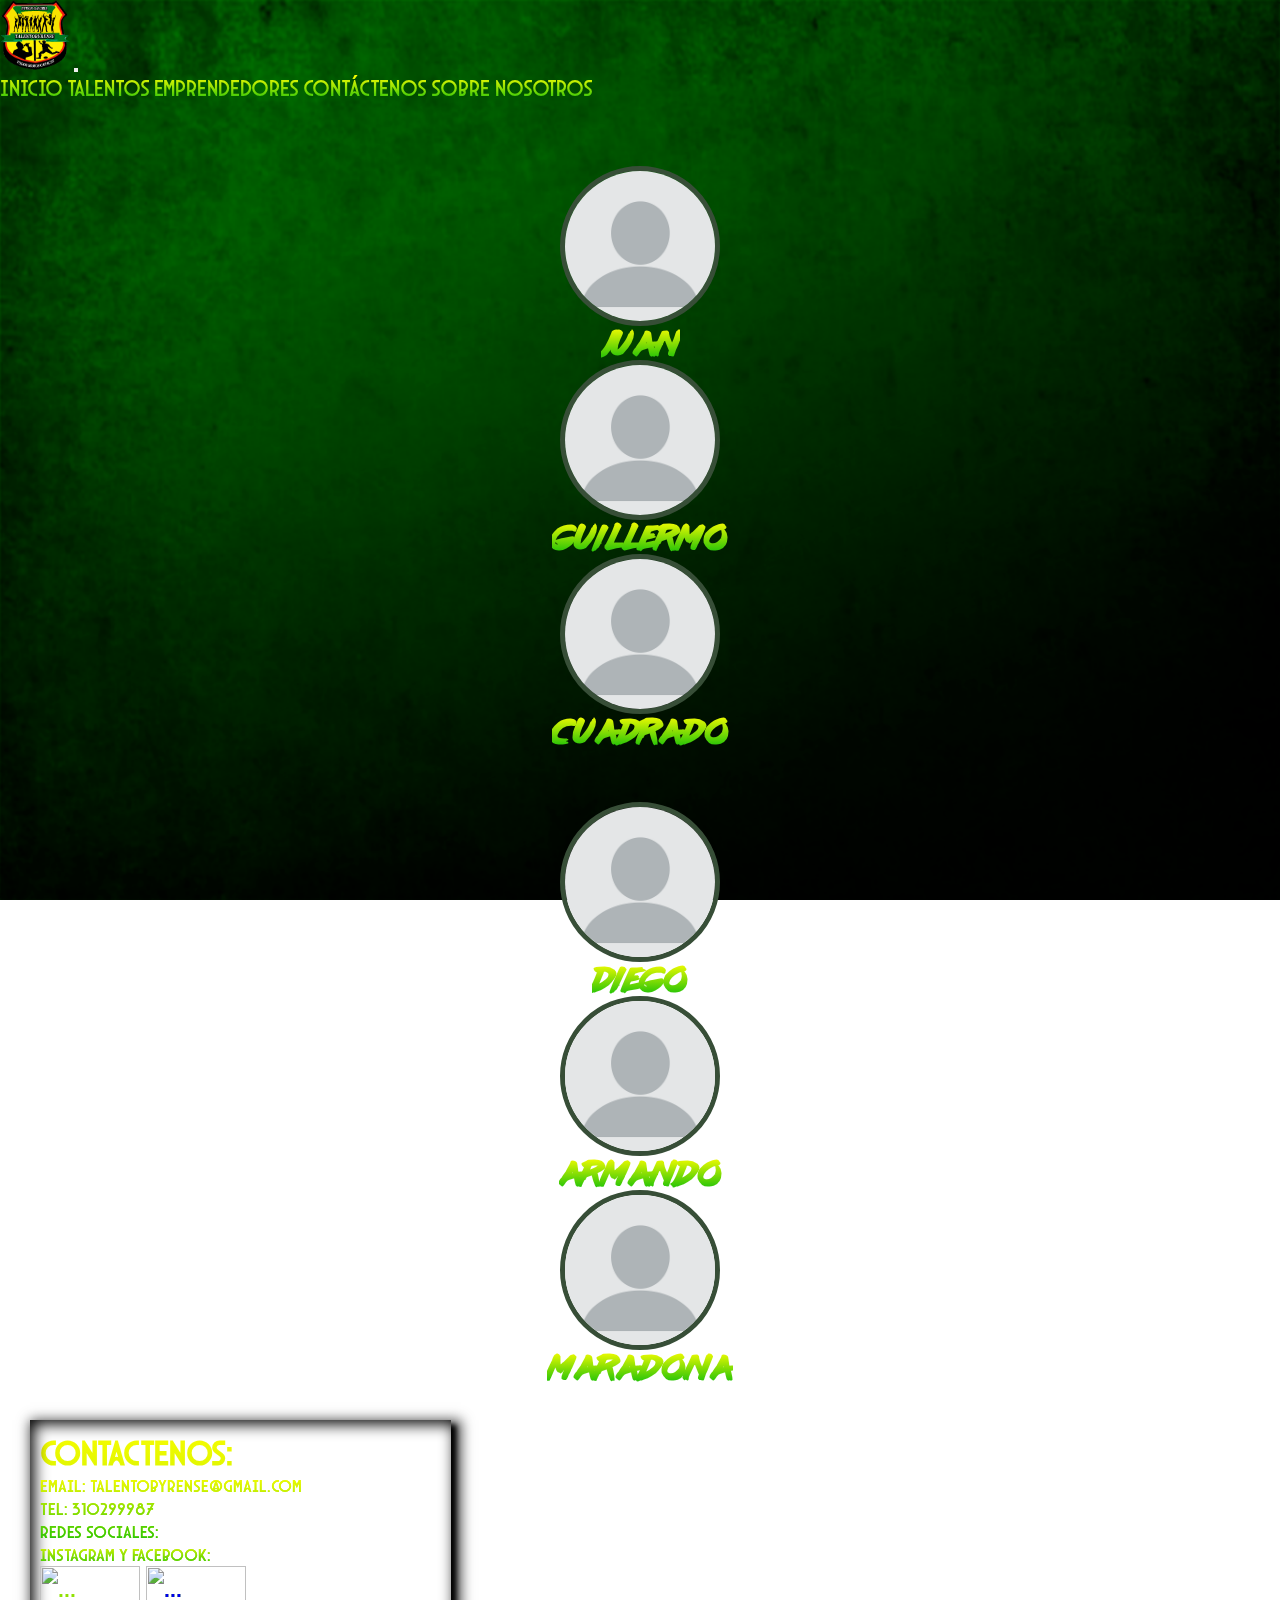
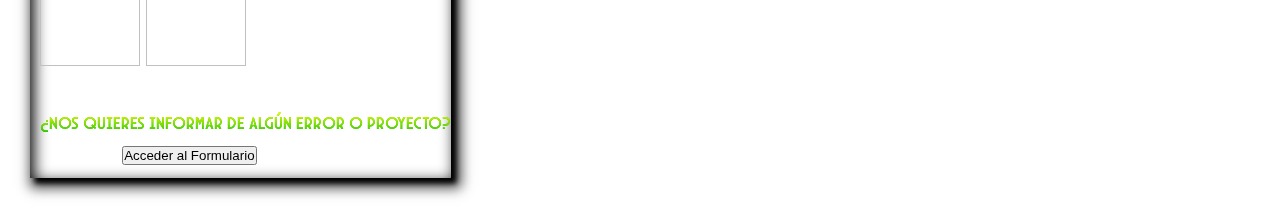
==== emprendedores.html @ 1b95099f "Add files via upload" ====
<html lang="en">

<head>
  <!-- Required meta tags -->
  <meta charset="utf-8">
  <meta name="viewport" content="width=device-width, initial-scale=1">
  <link rel="stylesheet" href="estilos.css">
  <link rel="stylesheet" href="emprendedores/estilosemprendedores.css">
  

  <!-- Bootstrap CSS -->
  <link href="https://cdn.jsdelivr.net/npm/bootstrap@5.0.2/dist/css/bootstrap.min.css" rel="stylesheet"
    integrity="sha384-EVSTQN3/azprG1Anm3QDgpJLIm9Nao0Yz1ztcQTwFspd3yD65VohhpuuCOmLASjC" crossorigin="anonymous">

  <title>Emprendedores</title>
</head>


<body>


  <!-- Optional JavaScript; choose one of the two! -->

  <!-- Option 1: Bootstrap Bundle with Popper -->
  <script src="https://cdn.jsdelivr.net/npm/bootstrap@5.0.2/dist/js/bootstrap.bundle.min.js"
    integrity="sha384-MrcW6ZMFYlzcLA8Nl+NtUVF0sA7MsXsP1UyJoMp4YLEuNSfAP+JcXn/tWtIaxVXM"
    crossorigin="anonymous"></script>

  <!-- Option 2: Separate Popper and Bootstrap JS -->
  <!--
    <script src="https://cdn.jsdelivr.net/npm/@popperjs/core@2.9.2/dist/umd/popper.min.js" integrity="sha384-IQsoLXl5PILFhosVNubq5LC7Qb9DXgDA9i+tQ8Zj3iwWAwPtgFTxbJ8NT4GN1R8p" crossorigin="anonymous"></script>
    <script src="https://cdn.jsdelivr.net/npm/bootstrap@5.0.2/dist/js/bootstrap.min.js" integrity="sha384-cVKIPhGWiC2Al4u+LWgxfKTRIcfu0JTxR+EQDz/bgldoEyl4H0zUF0QKbrJ0EcQF" crossorigin="anonymous"></script>
    -->

  <div class="contenedor">

    <!-- Barra de Navegación-->
    
    <nav class="navbar navbar-expand-lg navbar-light bg-dark text-light">
      <div class="container-fluid">
        <a class="navbar-brand" href="index.html"><img class="logo" src="Imagenes/Logolibre.png"></a>
        <button class="navbar-toggler" type="button" data-bs-toggle="collapse" data-bs-target="#navbarNavAltMarkup"
          aria-controls="navbarNavAltMarkup" aria-expanded="false" aria-label="Toggle navigation">
          <span class="navbar-toggler-icon"></span>
        </button>
        <div class="collapse navbar-collapse" id="navbarNavAltMarkup">
          <div class="navbar-nav text-light">
            <a class="nav-link active text-light"  href="index.html">Inicio</a>
            <a class="nav-link text-light" href="talentos.html" >Talentos</a>
            <a class="nav-link text-white-50" aria-current="page">Emprendedores</a>
            <a class="nav-link text-light" href="#cont" >Contáctenos</a>
            <a class="nav-link text-light" href="sobrenos.html">Sobre Nosotros</a>

          </div>
        </div>
      </div>
    </nav>

    <!--Lista de Emprendedores-->

      <div class="lista_personas">
        <div class="row">
<div class="col-sm-12 col-md-4">
        <div class="emp1 perfiles">
        <a href="emprendedores/emp1.html"><img class="empimg" src="talentos/imagenes_talentos/personas/personas.png" alt="..." ></a>
        <h2><a href="emprendedores/emp1.html">Juan</a></h2>
      </div>
    </div>

    <div class="col-sm-12 col-md-4">
      <div class="emp2  perfiles">
        <a href="emprendedores/emp1.html"><img class="empimg" src="talentos/imagenes_talentos/personas/personas.png" alt="..."></a>
        <h2><a href="emprendedores/emp1.html">Guillermo</a></h2>
      </div>
    </div>

    <div class="col-sm-12 col-md-4">
      <div class="emp3  perfiles">
        <a href="emprendedores/emp1.html"> <img class="empimg" src="talentos/imagenes_talentos/personas/personas.png" alt="..."></a>
        <h2><a href="emprendedores/emp1.html">Cuadrado</a></h2>
      </div>
    </div>
</div>

<br> <br> <br>
    <div class="row">
    <div class="col-sm-12 col-md-4">
        <div class="emp4  perfiles">
          <a href="emprendedores/emp1.html"> <img class="empimg" src="talentos/imagenes_talentos/personas/personas.png" alt="..."></a>
          <h2><a href="emprendedores/emp1.html">Diego</a></h2>
        </div>
      </div>

      <div class="col-sm-12 col-md-4">
        <div class="emp5 perfiles">
          <a href="emprendedores/emp1.html"> <img class="empimg" src="talentos/imagenes_talentos/personas/personas.png" alt="..."></a>
          <h2><a href="emprendedores/emp1.html">Armando</a></h2>
        </div>
      </div>

      <div class="col-sm-12 col-md-4">
        <div class="emp6 perfiles">
          <a href="emprendedores/emp1.html"> <img class="empimg" src="talentos/imagenes_talentos/personas/personas.png" alt="..."></a>
          <h2><a href="emprendedores/emp1.html">Maradona</a></h2>
        </div>
      </div>
    </div>


    </div>
  </div>
  <br>
<br>

<!--Contáctenos-->

<footer>
  <div id="cont"class="contactenos">
    <h3>Contactenos:</h3>
    <p>
      email:  talentobyrense@gmail.com<br>
      tel:  310299987<br>
      Redes Sociales:
    </p>
    <p>Instagram Y Facebook:</p>
    <img src="imagenes/instamod.png" alt="...">
    <a href="https://www.facebook.com/profile.php?id=100087284356898"><img src="imagenes/facebookmoded.png" alt="..." ></a>    <br>    <br>
    <p>¿Nos quieres informar de algún error o proyecto?</p>
      <form>
          <a href="enviarinfo.html"><button type="button" class="btn btn-dark">Acceder al Formulario</button></a>
      </form>
  </div>
  </footer>

  
   
<!--Imagen del Fondo-->

    <div class="background">
      <img src="Imagenes/Fondop.png" class="stretch" alt="...">
    </div>
  </div>
</body>

</html>
---- estilos.css ----
*{
	padding: 0px;
	margin: 0px;
}

.contenedor nav {
	position: sticky;
	top: 0;
	z-index: 1;
}

/*Imagen del fondo */

.background {
	width: 100%;
	height: 100%;
	position: fixed;
	left: 0px;
	top: 0px;
	z-index: -1
}

/*Caracteristicas del Titulo Talento Byrense*/
.tb {
	margin-top: 20px;
	color: white;
	font-size: 50px;
	text-align: center;
	
	font-family: lazer;
	background: linear-gradient(yellow,rgb(30, 194, 8));
	-webkit-background-clip: text;
	color: transparent;  
}

/*Caracteristicas Div del fondo */
.stretch {
	width: 100%;
	height: 100%;
}

/*Dimensiones del logo en el navbar*/
.logo{ 
	width: 70px;
	height: 70px;
}

/*Dimensiones de las imagenes en el slider*/
.carousel-inner, .carousel-item > img {
	padding-top: 0px;
	height: 300px;
}

/*Dimensiones, posición y color de borde del slider*/
.slider{
	margin-top: 50px;
	margin-bottom: 50px;
	margin-left: 10%;
	margin-right: 10%;
	position: relative;
	z-index: 0;
	box-shadow: 5px 4px 24px 36px #000000;
}


 /*Caracteristicas del apartado de Talentos y emprendimientos destacados*/

 .destacados .tdestacados h5, .destacados .edestacados h5{
	background: linear-gradient(yellow,rgb(30, 194, 8));
	-webkit-background-clip: text;
	color: transparent;  
 }
 .perfiles:hover {
	transform: scale(1.2);
}

 .destacados  p{
	color: white;
	font-size: 30px;
	padding-top: 10px;
	text-align: center;
	font-family: lazer;
	background: linear-gradient(yellow,rgb(30, 194, 8));
	-webkit-background-clip: text;
	color: transparent;  
	
 }
.talento1 img, .talento2 img, .talento3 img{
	width: 130px;
	height: 130px;
	border-radius: 80%;
	border: 5px solid yellow;
	display: block;
	margin: auto;
}
.talento1 h5, .talento2 h5, .talento3 h5{
	text-align:center;
	color:white;
	font-family: arcane;
}

/*Caracteristicas del apartado de Contactenos*/
.contactenos {
	padding-left: 10px;
	background: linear-gradient(yellow,rgb(30, 194, 8));
	-webkit-background-clip: text;
	color: transparent;  
	font-size: 30px;
	margin-bottom: 30px;
	margin-left: 30px;
	margin-right: 30px;
	padding-top: 10px;
	-webkit-box-shadow: 5px 5px 5px 0px #000000, inset 4px 4px 15px 0px #000000, 5px 5px 12px 5px rgba(0,0,0,0.73); 
	box-shadow: 5px 5px 5px 0px #000000, inset 4px 4px 15px 0px #000000, 5px 5px 12px 5px rgba(0,0,0,0.73);
	display:inline-block;
	font-family: arcane;
}
.contactenos p {
	background: linear-gradient(yellow,rgb(30, 194, 8));
	-webkit-background-clip: text;
	color: transparent;  
	font-size: 18px;
} 

.contactenos img{
	width: 100px;
	height: 100px;
}

/*Caracteristicas del Formulario*/

form {
	margin: 3% 20%;
}
legend, label {
	background: linear-gradient(yellow,rgb(242, 247, 0));
	-webkit-background-clip: text;
	color: transparent;  
	font-size: 18px;
}

/*Caracteristicas del titulo Sobre Nosotros*/
.titulo p{
	background: linear-gradient(yellow,rgb(30, 194, 8));
	-webkit-background-clip: text;
	color: transparent;  
	margin: 50px;
	font-size: 25px;
	font-weight: bold;
	font-family: arcane;
	
}


.contenedor .navbar .nav-link{
	font-size: 23px;
	background: linear-gradient(yellow,rgb(30, 194, 8));
	-webkit-background-clip: text;
	color: transparent;  
	font-family: arcane;
}

@font-face {
	font-family: lazer;
	src: url(fuentes/Lazer84.ttf);
}
@font-face {
	font-family: broadway;
	src: url(fuentes/BroadwayFlat.ttf);
}
@font-face {
	font-family: circus;
	src: url(fuentes/Circus\ Of\ Innocents.ttf);
}
@font-face {
	font-family: arcane;
	src: url(fuentes/Arcane\ Nine.otf);
}
---- emprendedores/estilosemprendedores.css ----
/*Caracteristicas Imagen del emprendedor*/
.empimg{
	width: 150px;
    height: 150px;
    border-radius: 50%;
	width: 150px;
	border: 5px solid rgb(55, 78, 55);
   
}

/*Caracteristicas lista de emprendedores*/
.lista_personas{
    margin-top: 5%;
    text-align: center;

}

.lista_personas h2 a{
  background: linear-gradient(yellow,rgb(30, 194, 8));
	-webkit-background-clip: text;
	color: transparent;  
    font-family: lazer;
    text-decoration: none;
    font-size: 30px;
}


/*Titulo*/
.titulo{
    color: #fff;
    text-align: center;
    margin-top: 4%;
    background: linear-gradient(yellow,rgb(30, 194, 8));
    -webkit-background-clip: text;
    color: transparent;  
      font-family: lazer;
}

/*Caracteristicas Caja del emprendedor*/
.caja{
    width: 80%;
    margin-left: 10%;
    margin-top: 4%;
    padding-top: 20px;
    background: linear-gradient(to right, #025709, #000000);
    background: linear-gradient(#09630457, #000000);
    box-shadow: 10px 10px 20px #000000;
    color: #fff;

    

    }

.caja h2{
    text-align: center;
    background: linear-gradient(rgb(30, 194, 8),rgb(255, 255, 255));
    -webkit-background-clip: text;
    color: transparent;  
      font-family: lazer;
}

.caja .persona{
    border-radius: 50%;
    width: 140px;
    
    border: 5px solid rgb(55, 78, 55);
    display: block;
    margin: auto;

}

.caja h4{
  background: linear-gradient(yellow,rgb(30, 194, 8));
	-webkit-background-clip: text;
	color: transparent;  
 
}

.caja h3{
  background: linear-gradient(rgb(30, 194, 8),rgb(255, 255, 255));
	-webkit-background-clip: text;
	color: transparent;  
}

.caja .proyectos{
  width: 250px;
  height: 250px;
  
}


/*Caracteristicas de las estrellas de la calificación*/
#form {
  width: 250px;
  margin: 0 auto;
  height: 50px;
}

#form p {
  text-align: center;
}

#form label {
  font-size: 20px;
}

input[type="radio"] {
  display: none;
}

label {
  color: grey;
}

.clasificacion {
  direction: rtl;
  unicode-bidi: bidi-override;
}

label:hover,
label:hover ~ label {
  color: orange;
}

input[type="radio"]:checked ~ label {
  color: orange;
}

.clasificacion {
    text-align: left;
    font-size: 30px;
}
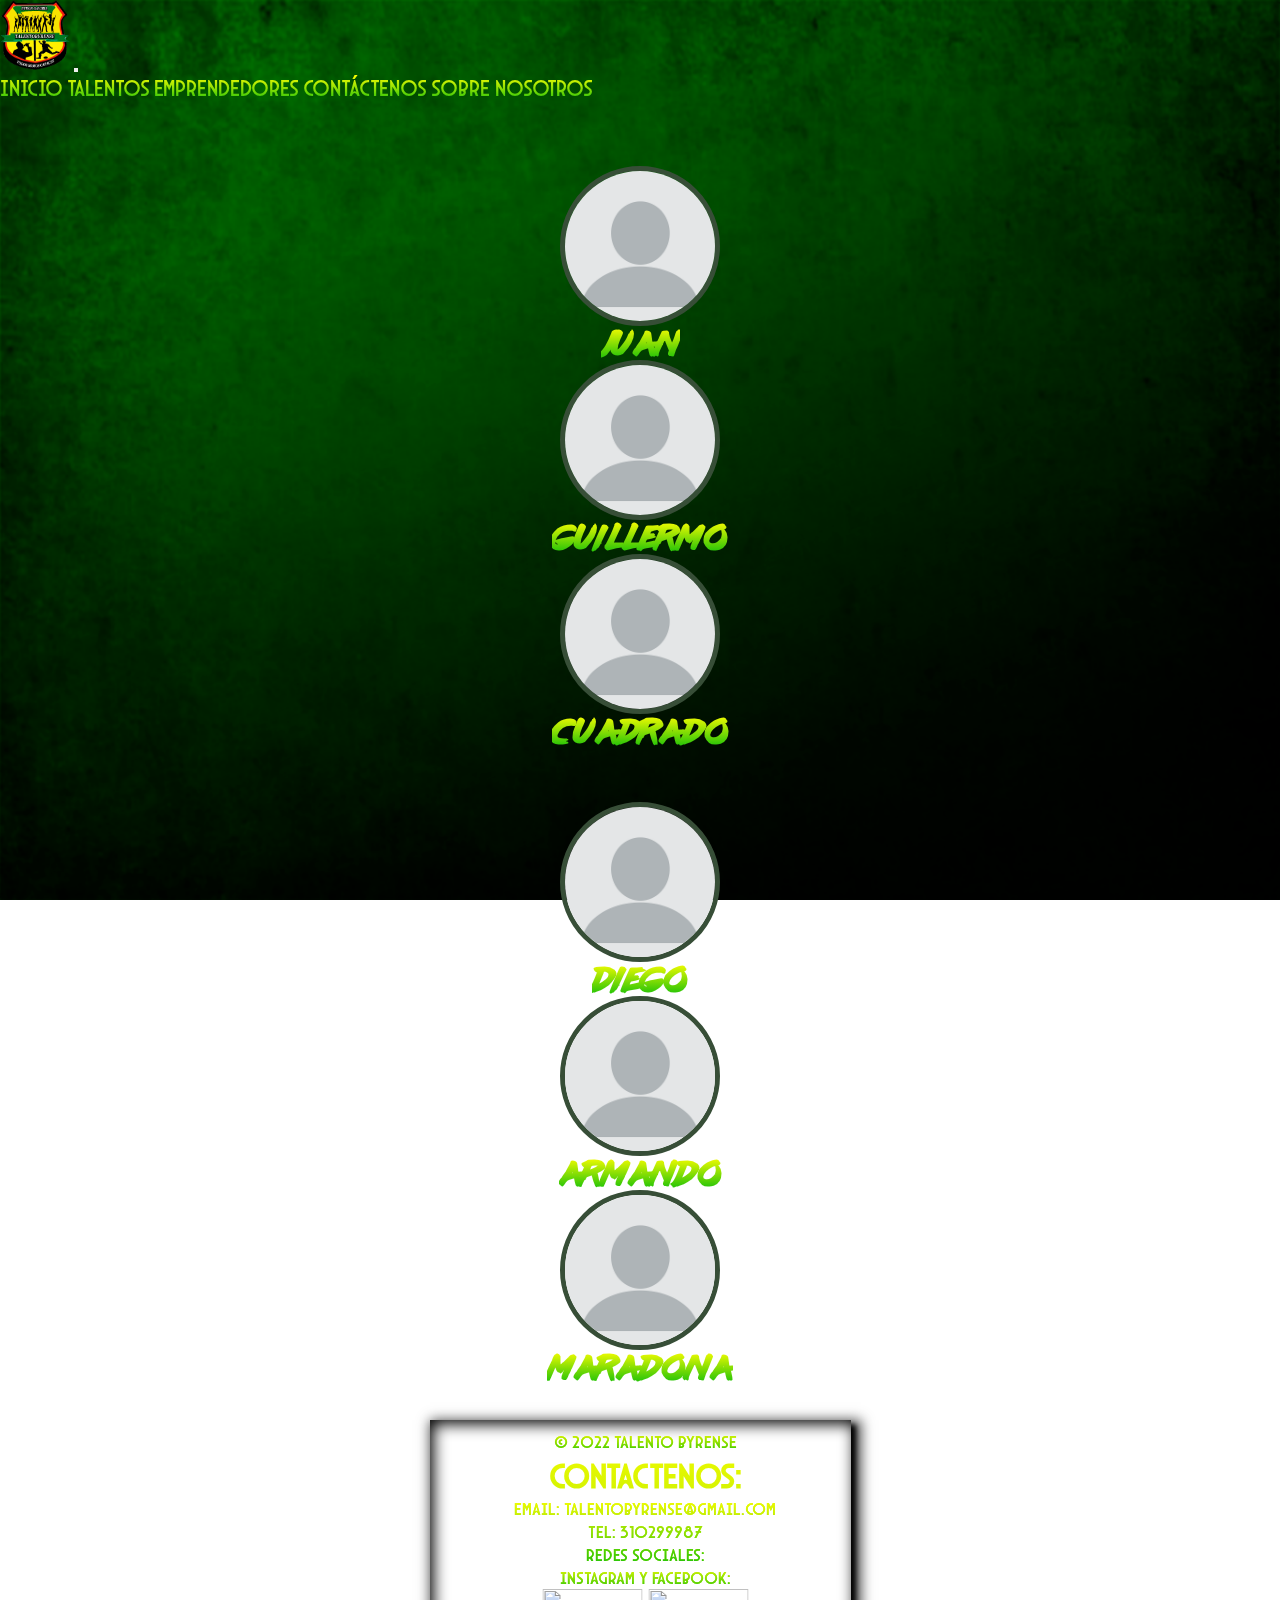
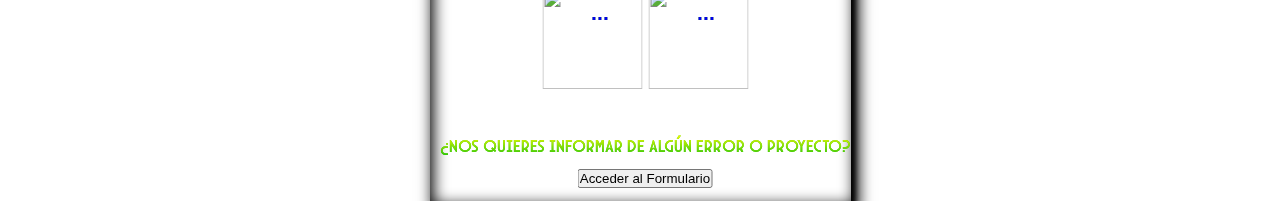
==== commit baa20932: "Add files via upload" ====
--- a/emprendedores.html
+++ b/emprendedores.html
@@ -116,6 +116,7 @@
 
 <footer>
   <div id="cont"class="contactenos">
+    <p>© 2022 Talento Byrense</p>
     <h3>Contactenos:</h3>
     <p>
       email:  talentobyrense@gmail.com<br>
@@ -123,7 +124,7 @@
       Redes Sociales:
     </p>
     <p>Instagram Y Facebook:</p>
-    <img src="imagenes/instamod.png" alt="...">
+    <a href="https://www.instagram.com/talentobyrense/?hl=es"><img src="imagenes/instamod.png" alt="..."></a>
     <a href="https://www.facebook.com/profile.php?id=100087284356898"><img src="imagenes/facebookmoded.png" alt="..." ></a>    <br>    <br>
     <p>¿Nos quieres informar de algún error o proyecto?</p>
       <form>
--- a/estilos.css
+++ b/estilos.css
@@ -8,6 +8,7 @@
 	top: 0;
 	z-index: 1;
 }
+
 
 /*Imagen del fondo */
 
@@ -106,14 +107,17 @@
 	-webkit-background-clip: text;
 	color: transparent;  
 	font-size: 30px;
-	margin-bottom: 30px;
+	/*margin-bottom: 30px;
 	margin-left: 30px;
-	margin-right: 30px;
+	margin-right: 30px;*/
+	margin-left: 50%;
+	transform: translate(-50%);
 	padding-top: 10px;
 	-webkit-box-shadow: 5px 5px 5px 0px #000000, inset 4px 4px 15px 0px #000000, 5px 5px 12px 5px rgba(0,0,0,0.73); 
 	box-shadow: 5px 5px 5px 0px #000000, inset 4px 4px 15px 0px #000000, 5px 5px 12px 5px rgba(0,0,0,0.73);
 	display:inline-block;
 	font-family: arcane;
+	text-align: center;
 }
 .contactenos p {
 	background: linear-gradient(yellow,rgb(30, 194, 8));
